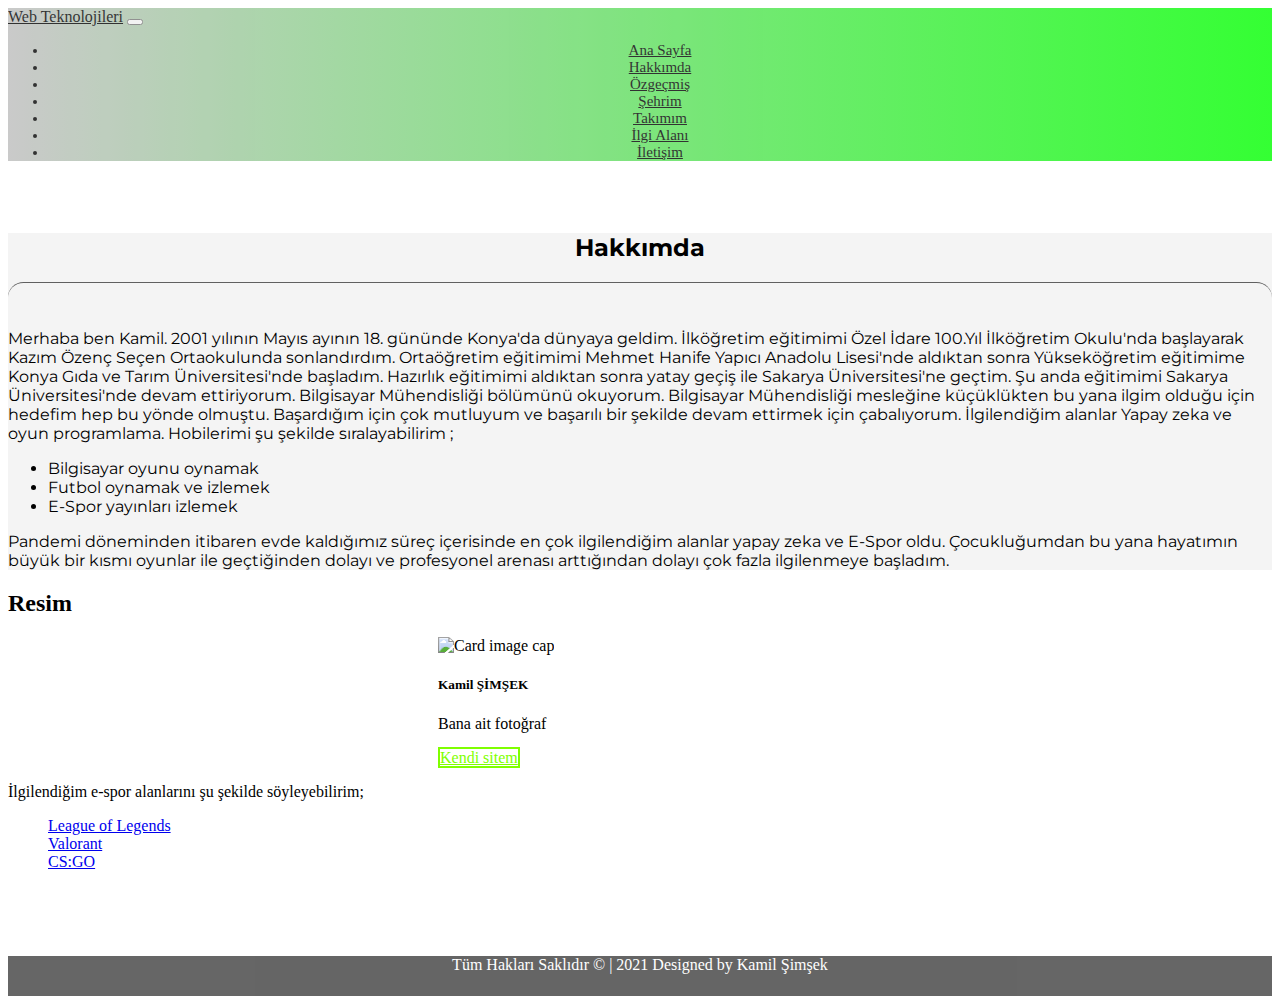
==== index.html @ 27e77e9d "fourth" ====
<!doctype html>
<html lang="en">
  <head>
    
    <link href="css/style.css" rel="stylesheet">
    <link rel="preconnect" href="https://fonts.gstatic.com">
    <link href="https://fonts.googleapis.com/css2?family=Montserrat:wght@300&family=Raleway&display=swap" rel="stylesheet">
    
    <meta charset="utf-8">
    <meta name="viewport" content="width=device-width, initial-scale=1">
    <script src="https://cdn.jsdelivr.net/npm/bootstrap@5.0.0-beta3/dist/js/bootstrap.bundle.min.js" integrity="sha384-JEW9xMcG8R+pH31jmWH6WWP0WintQrMb4s7ZOdauHnUtxwoG2vI5DkLtS3qm9Ekf" crossorigin="anonymous"></script>
    <link href="https://cdn.jsdelivr.net/npm/bootstrap@5.0.0-beta3/dist/css/bootstrap.min.css" rel="stylesheet" integrity="sha384-eOJMYsd53ii+scO/bJGFsiCZc+5NDVN2yr8+0RDqr0Ql0h+rP48ckxlpbzKgwra6" crossorigin="anonymous">

    <title>Web Teknolojileri Ödev</title>
  </head>
  <body>
    <nav class="navbar navbar-expand-lg fixed-top bar">
      <div class="container-fluid ">
        <a class="navbar-brand" href="#" style="color: black">Web Teknolojileri</a>
        <button class="navbar-toggler" type="button" data-bs-toggle="collapse" data-bs-target="#navbarNav" aria-controls="navbarNav" aria-expanded="false" aria-label="Toggle navigation">
          <span class="navbar-toggler-icon bg-light"></span>
        </button>
        <div class="collapse navbar-collapse justify-content-end" id="navbarNav">
          <ul class="navbar-nav">
            <li class="nav-item text-center menlist">
              <a class="nav-link active menuitems" aria-current="page" href="giris.html">Ana Sayfa</a>
            </li>
            <li class="nav-item text-center menlist">
              <a class="nav-link menuitems" href="index.html">Hakkımda</a>
            </li>
            <li class="nav-item text-center menlist">
              <a class="nav-link menuitems" href="özgecmis.html">Özgeçmiş</a>
            </li>
            <li class="nav-item text-center menlist">
              <a class="nav-link menuitems" href="sehrim.html">Şehrim</a>
            </li>
            <li class="nav-item text-center menlist">
              <a class="nav-link menuitems" href="takim.html">Takımım</a>
            </li>
            <li class="nav-item text-center menlist">
              <a class="nav-link menuitems" href="#">İlgi Alanı</a>
            </li>
            <li class="nav-item text-center menlist">
              <a class="nav-link menuitems" href="#">İletişim</a>
            </li>
            
            
          </ul>
        </div>
      </div>
    </nav><br><br>
    <!-- Hakkımda -->
    <section class="p-5 text-center hakkimdaBölüm">
      <div class="container">
        <h2 class="mb-5 font-weight-bold" style="text-align: center;">Hakkımda</h2>
        
        <hr class="ayrac">
        <p>Merhaba ben Kamil. 2001 yılının Mayıs ayının 18. gününde Konya'da dünyaya geldim. İlköğretim eğitimimi Özel İdare 100.Yıl İlköğretim Okulu'nda başlayarak Kazım Özenç Seçen Ortaokulunda sonlandırdım. Ortaöğretim eğitimimi Mehmet Hanife Yapıcı Anadolu Lisesi'nde aldıktan sonra Yükseköğretim eğitimime Konya Gıda ve Tarım Üniversitesi'nde başladım. Hazırlık eğitimimi aldıktan sonra yatay geçiş ile Sakarya Üniversitesi'ne geçtim. Şu anda eğitimimi Sakarya Üniversitesi'nde devam ettiriyorum. Bilgisayar Mühendisliği bölümünü okuyorum. Bilgisayar Mühendisliği mesleğine küçüklükten bu yana ilgim olduğu için hedefim hep bu yönde olmuştu. Başardığım için çok mutluyum ve başarılı bir şekilde devam ettirmek için çabalıyorum. İlgilendiğim alanlar Yapay zeka ve oyun programlama. Hobilerimi şu şekilde sıralayabilirim ;
           </p>
        
        <ul style="text-align: left;">
          <li>Bilgisayar oyunu oynamak</li>
          <li>Futbol oynamak ve izlemek</li>
          <li>E-Spor yayınları izlemek</li>
        </ul>
        <p>
          Pandemi döneminden itibaren evde kaldığımız süreç içerisinde en çok ilgilendiğim alanlar yapay zeka ve E-Spor oldu. Çocukluğumdan bu yana hayatımın büyük bir kısmı oyunlar ile geçtiğinden dolayı ve profesyonel arenası arttığından dolayı çok fazla ilgilenmeye başladım.
        </p>
        
      </div>
    </section>
    <!-- Hakkımda Bitiş -->
    <!-- Resimler -->
    <section class="p-5 text-center resimler">
      <div class="container">
        <h2>Resim</h2>
        <div class="card-deck">
          <div class="row">
            <div class="col-6">
              <div class="card kart1">
                <img class="card-img-top" src="QuEeAGlg_400x400.jpg" alt="Card image cap">
                <div class="card-body">
                  <h5 class="card-title">Kamil ŞİMŞEK</h5>
                  <p class="card-text">Bana ait fotoğraf</p>
                  <a class="card-text site" href="www.kamilsimsek.com">Kendi sitem</a>
                  
                </div>
              </div>
            </div>
          </div>
        </div>
      </div>
    </section>
    <section class="p-5 text-center ">
      <div class="container">
        <p>İlgilendiğim e-spor alanlarını şu şekilde söyleyebilirim;</p>
        <ul class="esporliste">
          <li><a href="https://lolesports.com/">League of Legends</a></li>
          <li><a href="https://tr.vct.gg/">Valorant</a></li>
          <li><a href="https://www.hltv.org/matches">CS:GO</a></li>
        </ul>
        
      </div>
    </section>
    <footer class="bg-dark py-5 hkFooter">Tüm Hakları Saklıdır &copy; | 2021 
      Designed by Kamil Şimşek
    </footer>
    
    
    
    
    
    
    
    
   

    
    
    <script src="https://cdn.jsdelivr.net/npm/bootstrap@5.0.0-beta3/dist/js/bootstrap.bundle.min.js" integrity="sha384-JEW9xMcG8R+pH31jmWH6WWP0WintQrMb4s7ZOdauHnUtxwoG2vI5DkLtS3qm9Ekf" crossorigin="anonymous"></script>
  </body>
</html>
---- css/style.css ----
.menlist{
    font-size: 15px;
    text-align: center;
    
}
.navbarbutton{
    color: white;
    background-color: white;
}
.menlist:hover{
    height:35px;
    width:100px;
    
    
    position: relative;
  
    text-decoration: none;
    text-transform: uppercase;
    
    color: white;
    background-clip: text;
    background: linear-gradient(to bottom, rgb(44, 131, 0), #fdfdfd);
    box-shadow: 10px 3px 20px 3px black;
    transform: scale(1.1);
    text-align: end; 
    
    }
.menlist:hover a{
    color: white;
    font-weight:bold;
}
.loginBox{
    width: 300px;
    padding: 40px;
    position: absolute;
    top: 50%;
    left: 50%;
    transform: translate(-50%,-35%);
    background-color: transparent;
    
    text-align: center;
    border-radius: 25px;
    box-shadow: 0 0 20px #333;
    font-family: 'Montserrat', sans-serif;

}
.loginBox input[type="email"],.loginBox input[type ="password"]{
    background: none;
    margin: 20px auto;
    display: block;
    text-align: center;
    border: 2px solid #18c508;
    padding: 14px 10px;
    width: 200px;
    outline: none;
    color: rgb(0, 162, 40);
    border-radius: 24px;
    transition: 0.25s;
    background-color: #18c508;
    opacity: 0.8;
}
.loginBox h1{
    background: linear-gradient(to bottom, rgb(73, 220, 0), #525252);
    -webkit-background-clip: text;
    -webkit-text-fill-color: transparent;
    
}
.loginBox input[type="email"]:focus,.loginBox input[type ="password"]:focus{
    width: 280px;
    border-color: #2ecc71;
    transform: translate(-10%); 
}
.loginBox input[type="submit"]{
    background: none;
    margin: 20px auto;
    display: block;
    text-align: center;
    border: 2px solid #18c508;
    padding: 14px 40px;
    font-weight: bolder;
    outline: none;
    color: rgb(0, 255, 8);
    border-radius: 24px;
    cursor: pointer;
}
.loginBox input[type="submit"]:hover{
    background: white;
    opacity: 0.4;
}
.sliderresim{
    height: 550px;
    
}
.tanim h3{
    text-align: center;
    background: rgb(255,255,255);
    background: linear-gradient(90deg, rgba(255,255,255,1) 0%, rgba(1,255,0,0.76234243697479) 100%, rgba(0,212,255,1) 100%);  
    height: 45px;
    color: #111111;
    margin-left: -75px;
    
}
.tanim{
    height: 300px;
    width: 960px;
    margin-right: auto;
    margin-left: 250px;
    

}
.konyaTanitim{
    float: left;
    display: inline-block;
    height: 600px;
    width: 310px;
    margin: 10px;
    color: black;
    background-color: rgba(1, 255, 0, 0.6);
    border-style: solid;
    border-width: 1px;
    border-radius: 4%;
}
.bar{
    background: rgb(189,189,189);
    background: linear-gradient(90deg, rgba(189,189,189,1) 0%, rgba(1,255,0,1) 100%, rgba(0,212,255,1) 100%);
    opacity: 0.8;
    
}
.menuitems{
    color: black;
}
.fotoYazi p{
    font-weight: bold;
    color: #e0e0e0;

}
.fotoYazi h5{
    font-weight: bolder;
    color: white;
    -webkit-text-stroke-width: 0.3px;
    -webkit-text-stroke-color: green;
    font-family: 'Trebuchet MS', sans-serif;
}
.sehrimBilgi{
    font-family: 'Montserrat', sans-serif;
}
.hakkimdaBölüm{
    font-family: 'Montserrat', sans-serif;
    background-color: rgba(199, 199, 199, 0.2);
}
hr.ayrac { 
    height: 30px; 
    border-style: solid; 
    border-color: #3c3c3c; 
    border-width: 1px 0 0 0; 
    border-radius: 20px; 
    opacity: 0.8;
} 
hr.ayrac:before { 
    display: block; 
    content: ""; 
    height: 30px; 
    margin-top: -31px; 
    border-style: solid; 
    border-color: #8c8b8b; 
    border-width: 0 0 1px 0; 
    border-radius: 20px; 
}
.kart1{
    width: 250px;
    margin-left: 430px;

}
.esporliste{
    list-style-type: none;
}
a.site{
    border-style: solid;
    border-width: 2px;
    color: chartreuse;
}
a.site:hover{
    background-color: chartreuse;
    border-color: chartreuse;
    color: white;
}
section.genelTanitim{
    margin-left: 400px;
    margin-top: -460px;
    
}
aside.genelBilgi{
    padding-top: 100px;
    padding-left: 50px;
    
    
}p.tecrubeTarih{
    margin-left: 90px; 
    font-size: 10px;
    margin-top: -50px;
}
.genelBilgiList{
    list-style-type: none;
}
.isTecrubesi{
    height: 200px;
}
.yetenekIsmi{
    width: 25%;
}
.yetenekMiktar{
    width: 40%;
    margin: 0 80px;
    margin-top: -14px;
    height: 8px;
    background: rgb(136, 136, 136);
    position: relative;
    
}
.yetenekMiktar span{
    position: absolute;
    top: 0;
    left: 0;
    height: 100%;
    background: rgb(91, 211, 31);
}
section.takimLogo.mx-1{
    padding-left: 300px;
}
.iletgitTable{
    background-color: white;
    opacity: 0.8;
}
.oyuncuList{
    background-color: #79d670;
}
.ilgiBolum{
    margin-top: 50px;
}












footer{
    width: 100%;
    height: 40px;
    background-color: black;
    color: white;
    margin-top: 600px;
    text-align: center;
    opacity: 0.6;
}
footer.hkFooter{
    margin-top: 85px;
}
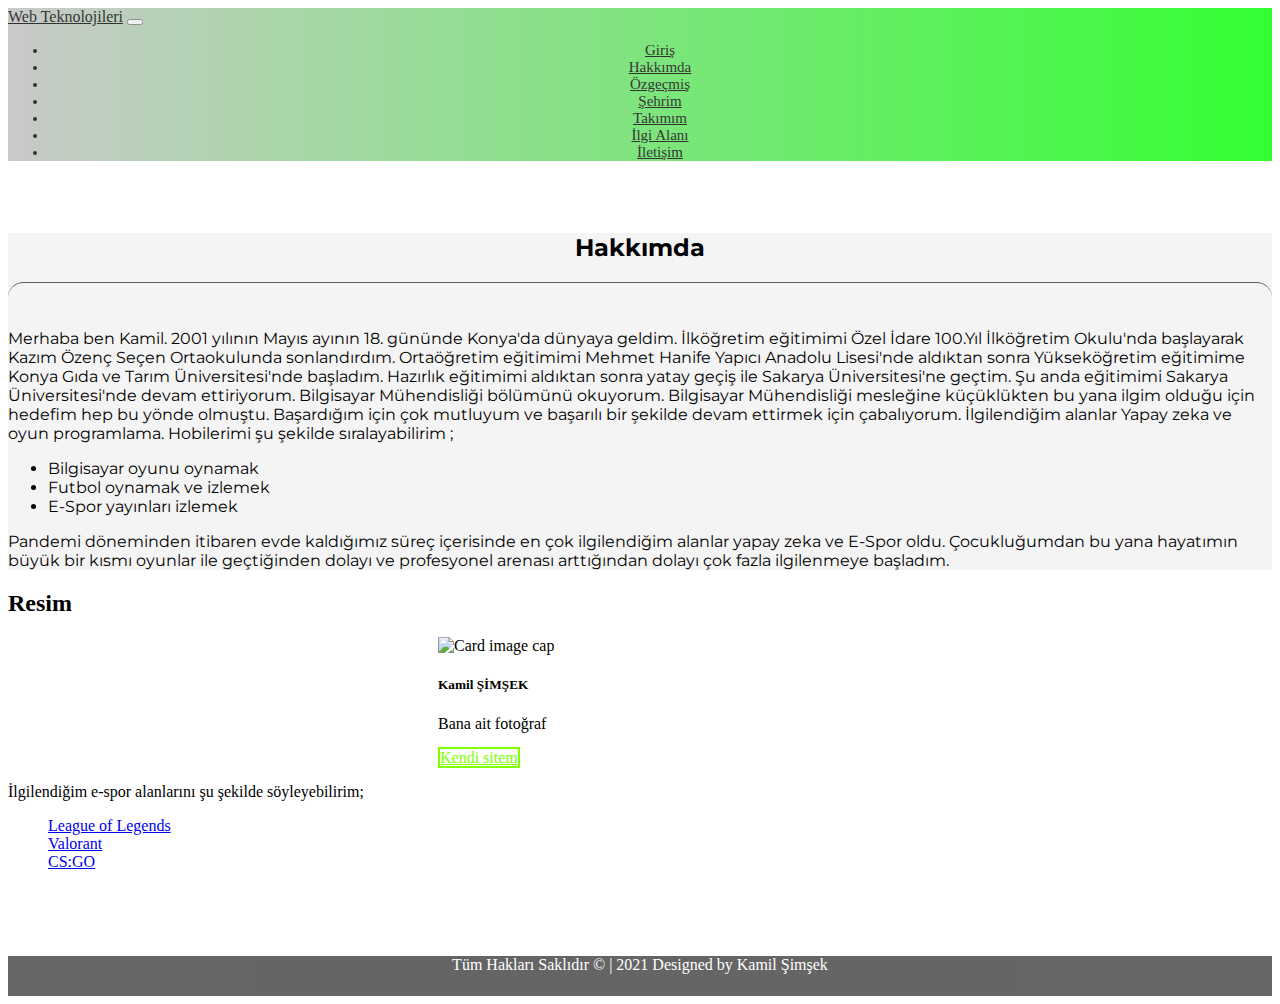
==== commit a1a338ed: "ninth" ====
--- a/index.html
+++ b/index.html
@@ -23,7 +23,7 @@
         <div class="collapse navbar-collapse justify-content-end" id="navbarNav">
           <ul class="navbar-nav">
             <li class="nav-item text-center menlist">
-              <a class="nav-link active menuitems" aria-current="page" href="giris.html">Ana Sayfa</a>
+              <a class="nav-link active menuitems" aria-current="page" href="giris.html">Giriş</a>
             </li>
             <li class="nav-item text-center menlist">
               <a class="nav-link menuitems" href="index.html">Hakkımda</a>
@@ -38,10 +38,10 @@
               <a class="nav-link menuitems" href="takim.html">Takımım</a>
             </li>
             <li class="nav-item text-center menlist">
-              <a class="nav-link menuitems" href="#">İlgi Alanı</a>
+              <a class="nav-link menuitems" href="ilgi.html">İlgi Alanı</a>
             </li>
             <li class="nav-item text-center menlist">
-              <a class="nav-link menuitems" href="#">İletişim</a>
+              <a class="nav-link menuitems" href="iletisim.html">İletişim</a>
             </li>
             
             
